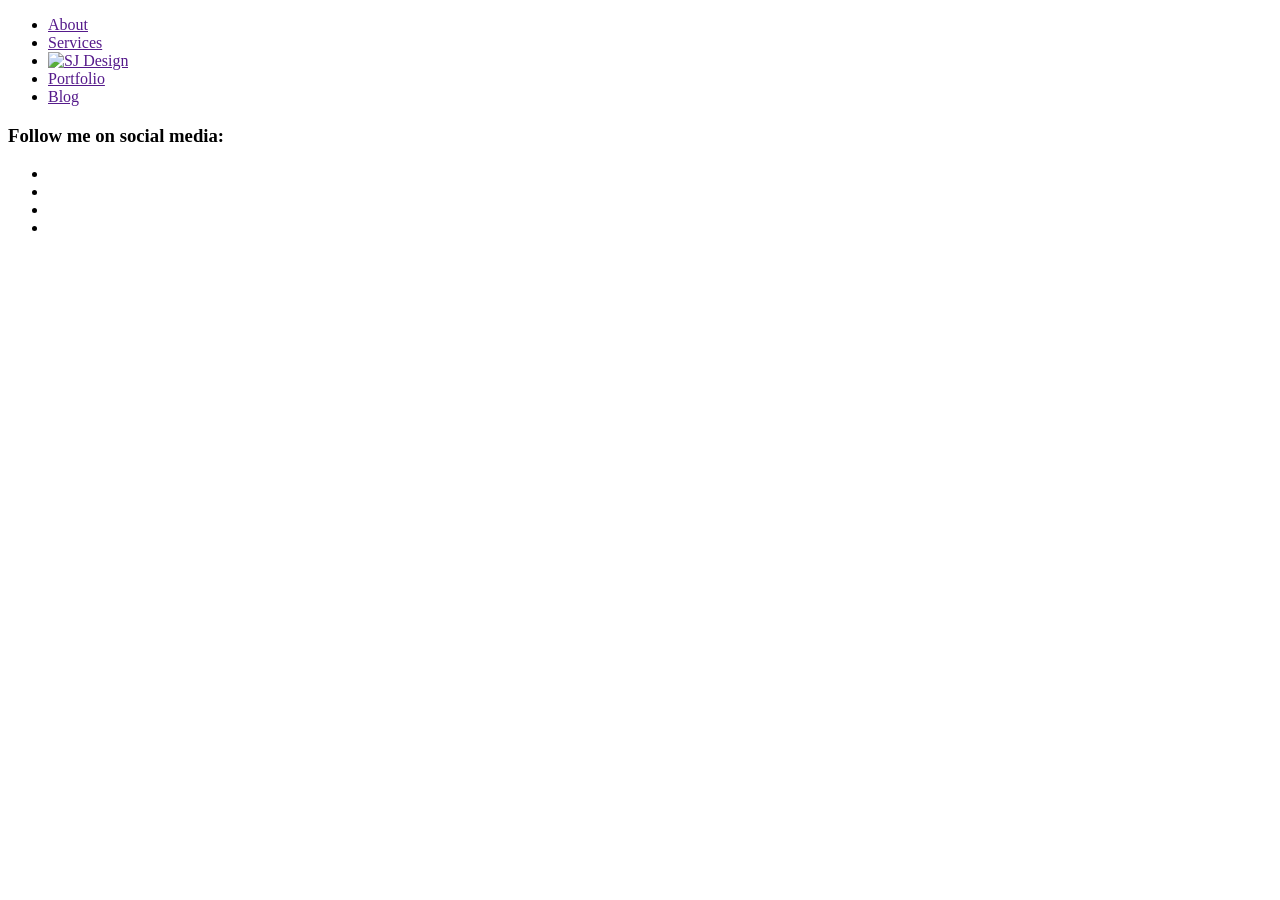
==== footer.html @ d1e55948 "feat: creating footer (HTML)" ====
<!DOCTYPE html>
<html lang="en">
<head>
    <meta charset="UTF-8">
    <meta name="viewport" content="width=device-width, initial-scale=1.0">
    <title>Footer</title>
    <link rel="stylesheet" href="./styles/footer.css">
</head>
<body>
    <footer class="container-footer">
        <nav aria-label="Footer navigation">
            <ul>
                <li>
                    <a href="">About</a>
                </li>

                <li>
                    <a href="">Services</a>
                </li>

                <li>
                    <a href="">
                        <img src="./assets/logo.png" alt="SJ Design">
                    </a>
                </li>

                <li>
                    <a href="">Portfolio</a>
                </li>
                <li>
                    <a href="">Blog</a>
                </li>
            </ul>
        </nav>

        <section class="social-media-links">
            <h3>Follow me on social media:</h3>

            <ul>
                <li>
                    <a href="https://twitter.com/" target="_blank" rel="noopener noreferrer" aria-label="Twitter">
                        <img src="./assets/twitter-icon.png" alt="">
                    </a>
                </li>

                <li>
                    <a href="https://www.instagram.com/" target="_blank" rel="noopener noreferrer" aria-label="Instagram">
                        <img src="./assets/instagram-icon.png" alt="">
                    </a>
                </li>

                <li>
                    <a href="https://dribbble.com/" target="_blank" rel="noopener noreferrer" aria-label="Dribbble">
                        <img src="./assets/dribbble-icon.png" alt="">
                    </a>
                </li>

                <li>
                    <a href="https://www.facebook.com/" target="_blank" rel="noopener noreferrer" aria-label="Facebook">
                        <img src="./assets/facebook-icon.png" alt="">
                    </a>
                </li>
            </ul>
        </section>
    </footer>
</body>

</html>
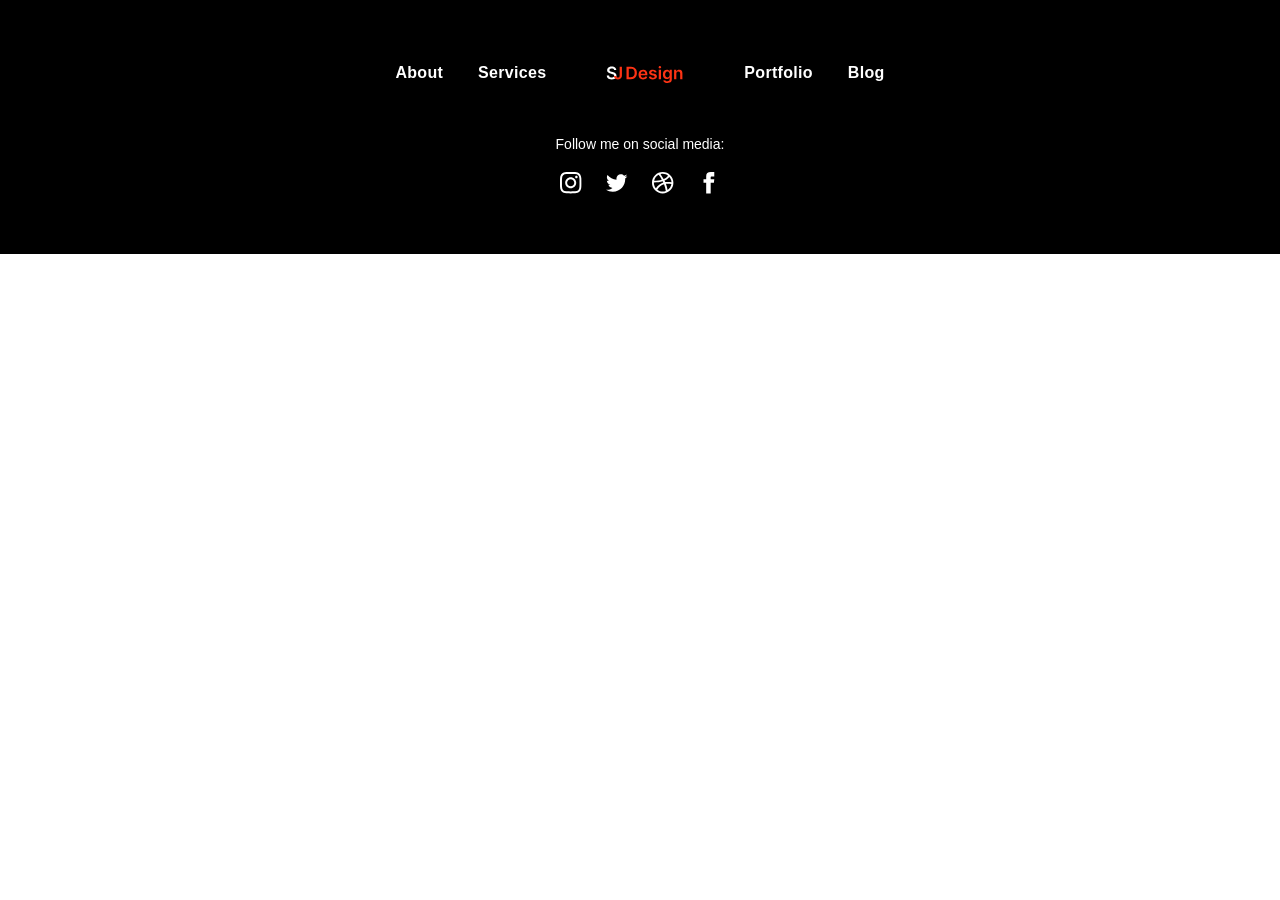
==== commit 11b77e9f: "feat: footer pronto" ====
--- a/footer.html
+++ b/footer.html
@@ -1,68 +1,44 @@
 <!DOCTYPE html>
-<html lang="en">
+<html lang="pt-br">
 <head>
     <meta charset="UTF-8">
     <meta name="viewport" content="width=device-width, initial-scale=1.0">
-    <title>Footer</title>
-    <link rel="stylesheet" href="./styles/footer.css">
+    <title>footer</title>
+    <link rel="stylesheet" href="footer.css">
 </head>
 <body>
-    <footer class="container-footer">
-        <nav aria-label="Footer navigation">
-            <ul>
-                <li>
-                    <a href="">About</a>
-                </li>
 
-                <li>
-                    <a href="">Services</a>
-                </li>
+<footer class="footer">
+  <div class="footer-content">
+    
+    <div class="footer-nav">
+      <div class="nav-left">
+        <a href="#">About</a>
+        <a href="#">Services</a>
+      </div>
+      
+      <div class="footer-logo">
+        <a href="#"><img src="./imgs.header/Logo.svg" alt="SJ Design" class="logo-img"></a>
+      </div>
+      
+      <div class="nav-right">
+        <a href="#">Portfolio</a>
+        <a href="#">Blog</a>
+      </div>
+    </div>
+    
+    <div class="footer-social">
+      <p>Follow me on social media:</p>
+      <div class="social-icons">
+        <a href="#"><img src="./imgs.header/Instagram.svg" alt="Instagram" class="social-icon-img"></a>
+        <a href="#"><img src="./imgs.header/Twitter.svg" alt="Twitter" class="social-icon-img"></a>
+        <a href="#"><img src="./imgs.header/Dribbble.svg" alt="Dribbble" class="social-icon-img"></a>
+        <a href="#"><img src="./imgs.header/Facebook.svg" alt="Facebook" class="social-icon-img"></a>
+      </div>
+    </div>
 
-                <li>
-                    <a href="">
-                        <img src="./assets/logo.png" alt="SJ Design">
-                    </a>
-                </li>
+  </div>
+</footer>
 
-                <li>
-                    <a href="">Portfolio</a>
-                </li>
-                <li>
-                    <a href="">Blog</a>
-                </li>
-            </ul>
-        </nav>
-
-        <section class="social-media-links">
-            <h3>Follow me on social media:</h3>
-
-            <ul>
-                <li>
-                    <a href="https://twitter.com/" target="_blank" rel="noopener noreferrer" aria-label="Twitter">
-                        <img src="./assets/twitter-icon.png" alt="">
-                    </a>
-                </li>
-
-                <li>
-                    <a href="https://www.instagram.com/" target="_blank" rel="noopener noreferrer" aria-label="Instagram">
-                        <img src="./assets/instagram-icon.png" alt="">
-                    </a>
-                </li>
-
-                <li>
-                    <a href="https://dribbble.com/" target="_blank" rel="noopener noreferrer" aria-label="Dribbble">
-                        <img src="./assets/dribbble-icon.png" alt="">
-                    </a>
-                </li>
-
-                <li>
-                    <a href="https://www.facebook.com/" target="_blank" rel="noopener noreferrer" aria-label="Facebook">
-                        <img src="./assets/facebook-icon.png" alt="">
-                    </a>
-                </li>
-            </ul>
-        </section>
-    </footer>
 </body>
-
 </html>
--- a/footer.css
+++ b/footer.css
@@ -0,0 +1,101 @@
+* {
+  margin: 0;
+  padding: 0;
+  box-sizing: border-box;
+}
+
+body {
+  font-family: -apple-system, BlinkMacSystemFont, "Segoe UI", Roboto, Helvetica, Arial, sans-serif;
+}
+
+.footer {
+  background-color: #000000;
+  color: #ffffff;
+  padding: 60px 40px; 
+  display: flex;
+  justify-content: center;
+  align-items: center;
+  width: 100%;
+}
+
+.footer-content {
+  width: 100%;
+  max-width: 1100px;
+  display: flex;
+  flex-direction: column;
+  gap: 50px; 
+}
+
+.footer-nav {
+  display: flex;
+  justify-content: center; 
+  align-items: center;
+  gap: 60px; 
+}
+
+.nav-left, .nav-right {
+  display: flex;
+  gap: 35px; 
+}
+
+.footer-nav a {
+  color: #ffffff;
+  text-decoration: none; 
+  font-size: 16px;
+  font-weight: 700; 
+  letter-spacing: 0.3px;
+  transition: color 0.2s ease;
+}
+
+.footer-nav a:hover {
+  color: pink;
+}
+
+.logo-img {
+  height: 26px; 
+  width: auto;
+  display: block;
+}
+
+.footer-social {
+  display: flex;
+  flex-direction: column;
+  align-items: center;
+  gap: 20px; 
+}
+
+.footer-social p {
+  font-size: 14px;
+  color: #ffffff;
+  font-weight: 400;
+}
+
+.social-icons {
+  display: flex;
+  gap: 24px; 
+  align-items: center;
+}
+
+.social-icon-img {
+  width: 22px; 
+  height: 22px;
+  display: block;
+  transition: transform 0.2s ease, opacity 0.2s ease;
+}
+
+.social-icons a:hover .social-icon-img {
+  transform: scale(1.1);
+  opacity: 0.8;
+}
+
+@media (max-width: 768px) {
+  .footer-nav {
+    flex-direction: column;
+    gap: 25px;
+    text-align: center;
+  }
+  
+  .nav-left, .nav-right {
+    gap: 30px;
+  }
+}
